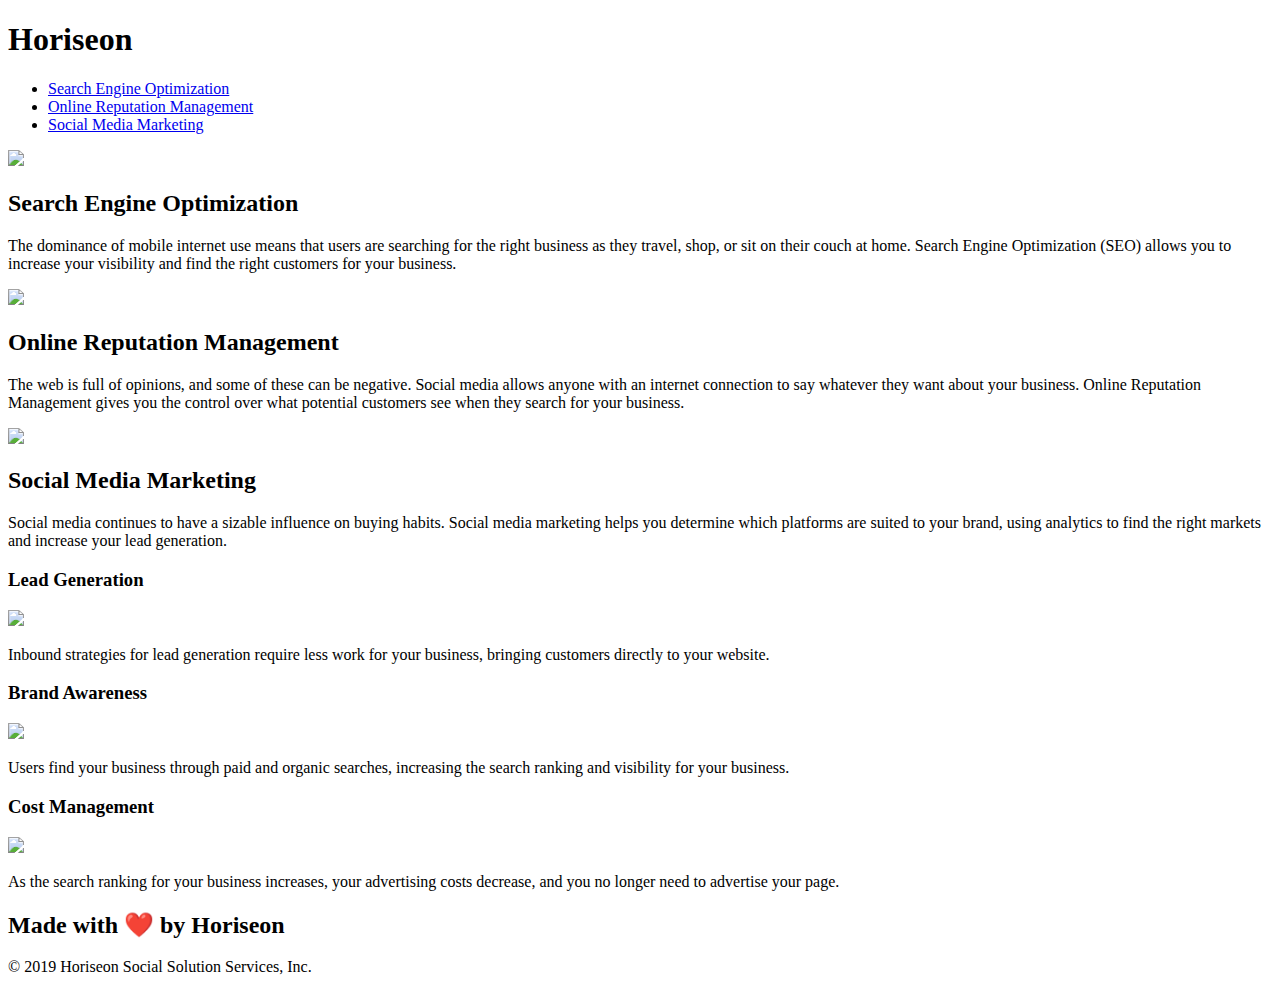
==== index.html @ e25c4934 "title and header refactor" ====
<!DOCTYPE html>
<html lang="en">
    <head>
        <meta charset="UTF-8" />
        <title>Horiseon Webpage</title>
        <link rel="stylesheet" href="./develop/assets/css/style.css">
    </head>
    <body>

<!-- navigation -->

<header>
        <h1>
            Hori<span class="seo">seo</span>n
        </h1>
        <nav>
            <!-- Unordered list item -->
            <ul>
                 <!-- list item element -->
                <li>
                    <!-- Anchor element -->
                    <a href="#search-engine-optimization">Search Engine Optimization</a>
                </li>
                <li>
                    <a href="#online-reputation-management">Online Reputation Management</a>
                </li>
                <li>
                    <a href="#social-media-marketing">Social Media Marketing</a>
                </li>
            </ul>
        </nav>
</header>

    <!-- hero/jumbotron -->
    <div class="hero"></div>
    <div class="content">
        <div id="search-engine-optimization">
            <img src="./assets/images/search-engine-optimization.jpg" class="float-left" />
            <h2>Search Engine Optimization</h2>
            <p>
                The dominance of mobile internet use means that users are searching for the right business as they travel, shop, or sit on their couch at home. Search Engine Optimization (SEO) allows you to increase your visibility and find the right customers for your business.
            </p>
        </div>
        <div id="online-reputation-management" class="online-reputation-management">
            <img src="./assets/images/online-reputation-management.jpg" class="float-right" />
            <h2>Online Reputation Management</h2>
            <p>
                The web is full of opinions, and some of these can be negative. Social media allows anyone with an internet connection to say whatever they want about your business. Online Reputation Management gives you the control over what potential customers see when they search for your business.
            </p>
        </div>
        <div id="social-media-marketing" class="social-media-marketing">
            <img src="./assets/images/social-media-marketing.jpg" class="float-left" />
            <h2>Social Media Marketing</h2>
            <p>
                Social media continues to have a sizable influence on buying habits. Social media marketing helps you determine which platforms are suited to your brand, using analytics to find the right markets and increase your lead generation.
            </p>
        </div>
    </div>
    <div class="benefits">
        <div class="benefit-lead">
            <h3>Lead Generation</h3>
            <img src="./assets/images/lead-generation.png" />
            <p>
                Inbound strategies for lead generation require less work for your business, bringing customers directly to your website.
            </p>
        </div>
        <div class="benefit-brand">
            <h3>Brand Awareness</h3>
            <img src="./assets/images/brand-awareness.png" />
            <p>
                Users find your business through paid and organic searches, increasing the search ranking and visibility for your business.
            </p>
        </div>
        <div class="benefit-cost">
            <h3>Cost Management</h3>
            <img src="./assets/images/cost-management.png"></img>
            <p>
                As the search ranking for your business increases, your advertising costs decrease, and you no longer need to advertise your page.
            </p>
        </div>
    </div>
    <div class="footer">
        <h2>Made with ❤️️ by Horiseon</h2>
        <p>
            &copy; 2019 Horiseon Social Solution Services, Inc.
        </p>
    </div>
</body>

</html>
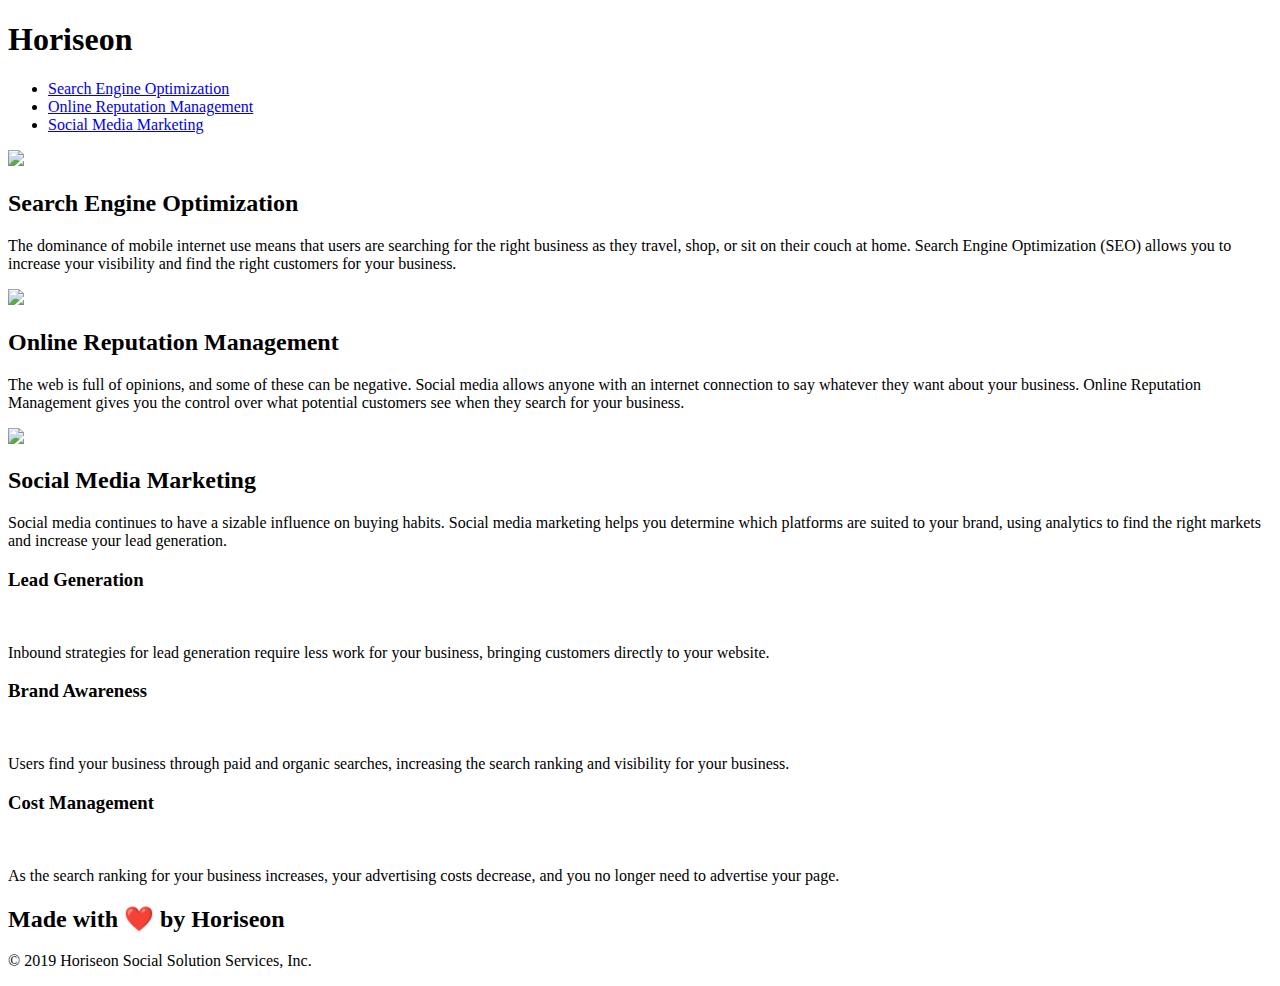
==== commit 81e3251c: "refactor benefit article" ====
--- a/index.html
+++ b/index.html
@@ -5,10 +5,10 @@
         <title>Horiseon Webpage</title>
         <link rel="stylesheet" href="./develop/assets/css/style.css">
     </head>
-    <body>
+
+<section>
 
 <!-- navigation -->
-
 <header>
         <h1>
             Hori<span class="seo">seo</span>n
@@ -31,60 +31,73 @@
         </nav>
 </header>
 
-    <!-- hero/jumbotron -->
-    <div class="hero"></div>
-    <div class="content">
-        <div id="search-engine-optimization">
-            <img src="./assets/images/search-engine-optimization.jpg" class="float-left" />
+<!-- hero/jumbotron -->
+<section class="hero"></section>
+
+<!-- content section -->
+    <section class="content">
+        <div id="search-engine-optimization" class="main-content">
+            <img src="./develop/assets/images/search-engine-optimization.jpg" class="float-left" />
             <h2>Search Engine Optimization</h2>
             <p>
-                The dominance of mobile internet use means that users are searching for the right business as they travel, shop, or sit on their couch at home. Search Engine Optimization (SEO) allows you to increase your visibility and find the right customers for your business.
+                The dominance of mobile internet use means that users are searching for the 
+                right business as they travel, shop, or sit on their couch at home. Search Engine 
+                Optimization (SEO) allows you to increase your visibility and find the right customers 
+                for your business.
+            </p>
+        </div>     
+        <div id="online-reputation-management" class="main-content">
+            <img src="./develop/assets/images/online-reputation-management.jpg" class="float-right" />
+            <h2>Online Reputation Management</h2>
+            <p>
+                The web is full of opinions, and some of these can be negative. 
+                Social media allows anyone with an internet connection to say whatever they want 
+                about your business. Online Reputation Management gives you the control over what 
+                potential customers see when they search for your business.
+            </p>
+        </div>     
+        <div id="social-media-marketing" class="main-content">
+            <img src="./develop/assets/images/social-media-marketing.jpg" class="float-left" />
+            <h2>Social Media Marketing</h2>
+            <p>
+                Social media continues to have a sizable influence on buying habits. Social 
+                media marketing helps you determine which platforms are suited to your brand, 
+                using analytics to find the right markets and increase your lead generation.
             </p>
         </div>
-        <div id="online-reputation-management" class="online-reputation-management">
-            <img src="./assets/images/online-reputation-management.jpg" class="float-right" />
-            <h2>Online Reputation Management</h2>
-            <p>
-                The web is full of opinions, and some of these can be negative. Social media allows anyone with an internet connection to say whatever they want about your business. Online Reputation Management gives you the control over what potential customers see when they search for your business.
-            </p>
-        </div>
-        <div id="social-media-marketing" class="social-media-marketing">
-            <img src="./assets/images/social-media-marketing.jpg" class="float-left" />
-            <h2>Social Media Marketing</h2>
-            <p>
-                Social media continues to have a sizable influence on buying habits. Social media marketing helps you determine which platforms are suited to your brand, using analytics to find the right markets and increase your lead generation.
-            </p>
-        </div>
-    </div>
-    <div class="benefits">
-        <div class="benefit-lead">
+    </section>
+
+<!-- benefits article -->
+    <article class="benefits">
+        <div class="benefit-type">
             <h3>Lead Generation</h3>
-            <img src="./assets/images/lead-generation.png" />
+            <img src="./develop/assets/images/lead-generation.png" alt=""/>
             <p>
                 Inbound strategies for lead generation require less work for your business, bringing customers directly to your website.
             </p>
-        </div>
-        <div class="benefit-brand">
+
             <h3>Brand Awareness</h3>
-            <img src="./assets/images/brand-awareness.png" />
+            <img src="./develop/assets/images/brand-awareness.png" alt=""/>
             <p>
                 Users find your business through paid and organic searches, increasing the search ranking and visibility for your business.
             </p>
-        </div>
-        <div class="benefit-cost">
+
             <h3>Cost Management</h3>
-            <img src="./assets/images/cost-management.png"></img>
+            <img src="./develop/assets/images/cost-management.png" alt=""/>
             <p>
                 As the search ranking for your business increases, your advertising costs decrease, and you no longer need to advertise your page.
             </p>
         </div>
-    </div>
-    <div class="footer">
+    </article>
+
+   
+<!-- footer -->   
+    <footer>
         <h2>Made with ❤️️ by Horiseon</h2>
         <p>
             &copy; 2019 Horiseon Social Solution Services, Inc.
         </p>
-    </div>
-</body>
+    </footer>
+</section>
 
 </html>
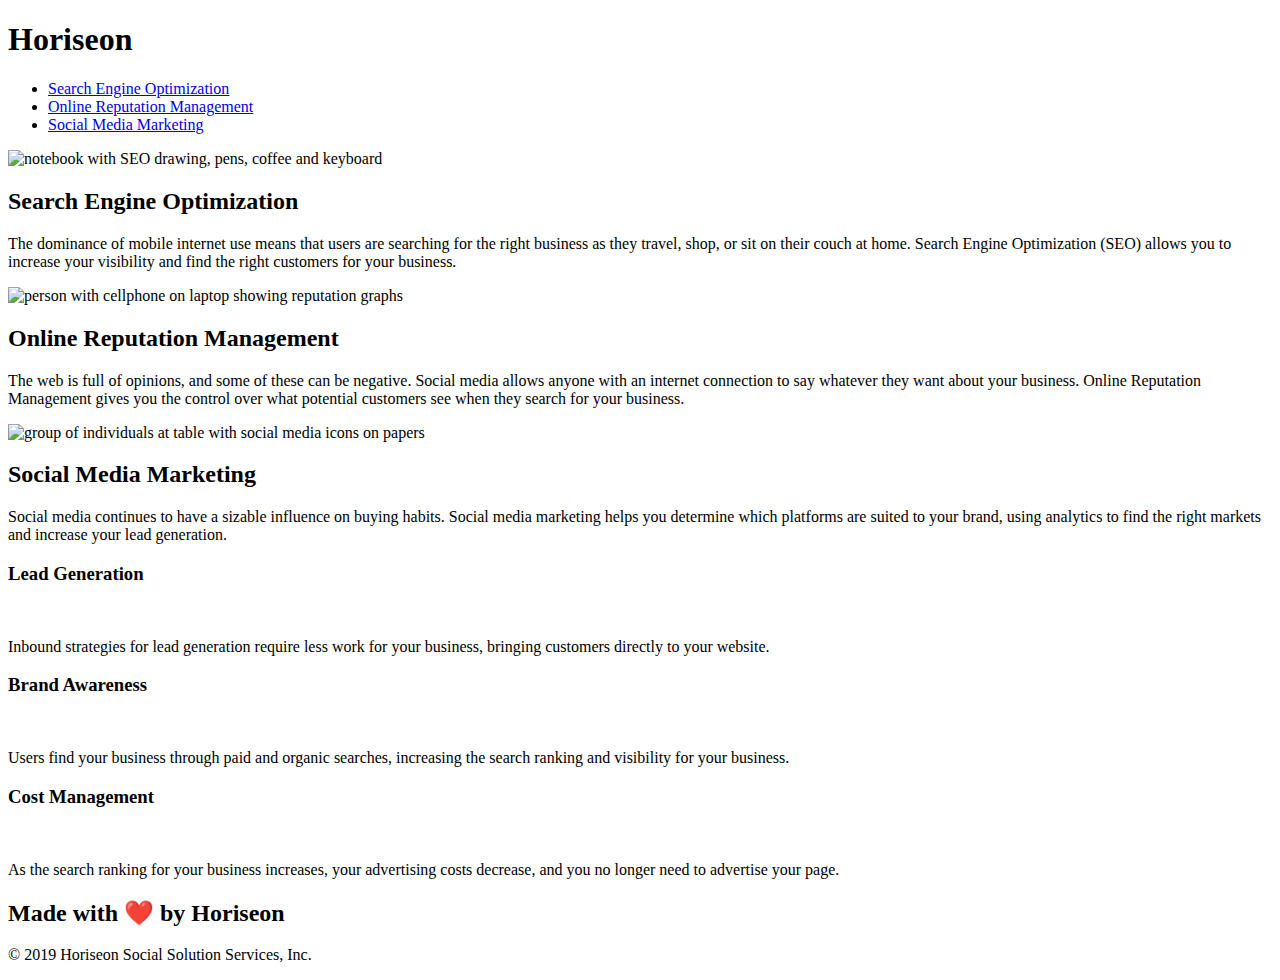
==== commit 64f19d46: "refactor sections and articles" ====
--- a/index.html
+++ b/index.html
@@ -35,9 +35,11 @@
 <section class="hero"></section>
 
 <!-- content section -->
-    <section class="content">
+<section> 
+<!-- content article -->    
+    <article class="content">
         <div id="search-engine-optimization" class="main-content">
-            <img src="./develop/assets/images/search-engine-optimization.jpg" class="float-left" />
+            <img src="./develop/assets/images/search-engine-optimization.jpg" alt="notebook with SEO drawing, pens, coffee and keyboard" class="float-left" />
             <h2>Search Engine Optimization</h2>
             <p>
                 The dominance of mobile internet use means that users are searching for the 
@@ -47,7 +49,7 @@
             </p>
         </div>     
         <div id="online-reputation-management" class="main-content">
-            <img src="./develop/assets/images/online-reputation-management.jpg" class="float-right" />
+            <img src="./develop/assets/images/online-reputation-management.jpg" alt="person with cellphone on laptop showing reputation graphs" class="float-right" />
             <h2>Online Reputation Management</h2>
             <p>
                 The web is full of opinions, and some of these can be negative. 
@@ -57,7 +59,7 @@
             </p>
         </div>     
         <div id="social-media-marketing" class="main-content">
-            <img src="./develop/assets/images/social-media-marketing.jpg" class="float-left" />
+            <img src="./develop/assets/images/social-media-marketing.jpg" alt="group of individuals at table with social media icons on papers" class="float-left" />
             <h2>Social Media Marketing</h2>
             <p>
                 Social media continues to have a sizable influence on buying habits. Social 
@@ -65,7 +67,7 @@
                 using analytics to find the right markets and increase your lead generation.
             </p>
         </div>
-    </section>
+    </article>
 
 <!-- benefits article -->
     <article class="benefits">
@@ -89,7 +91,7 @@
             </p>
         </div>
     </article>
-
+</section>
    
 <!-- footer -->   
     <footer>
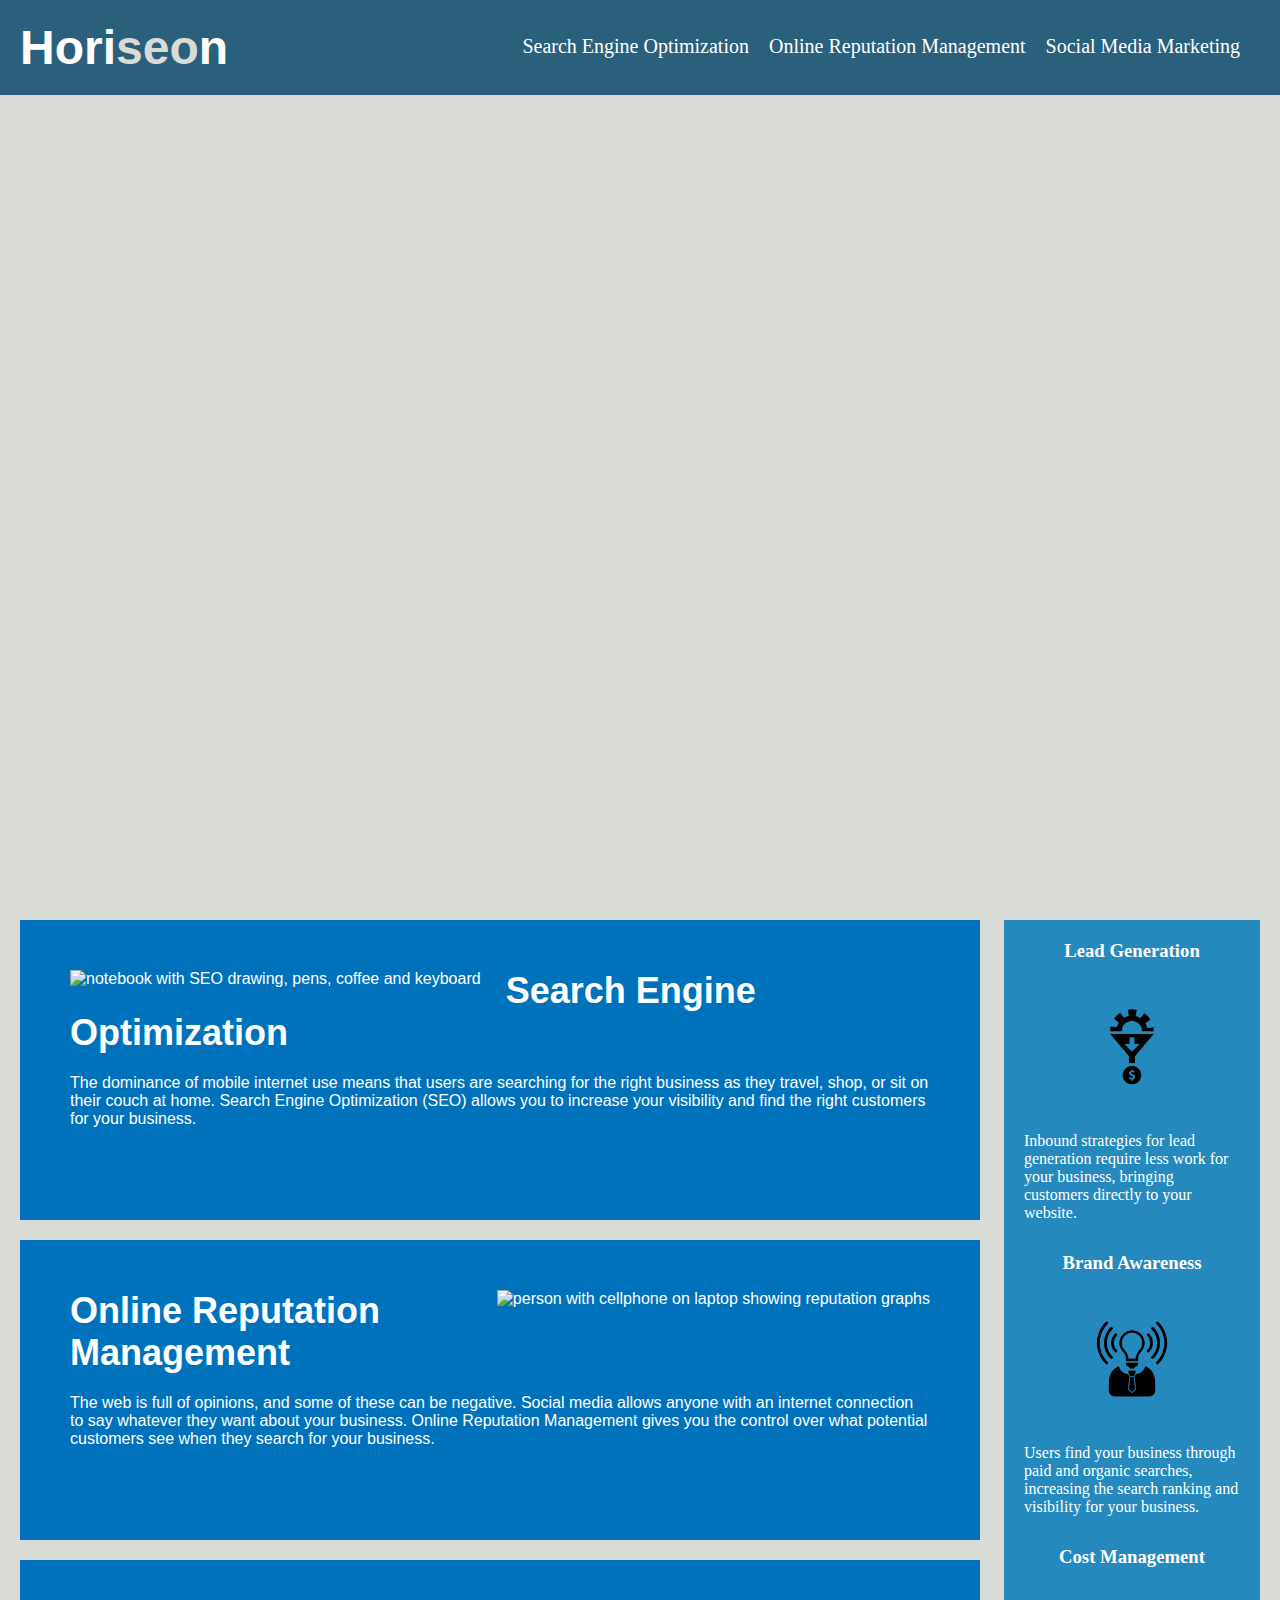
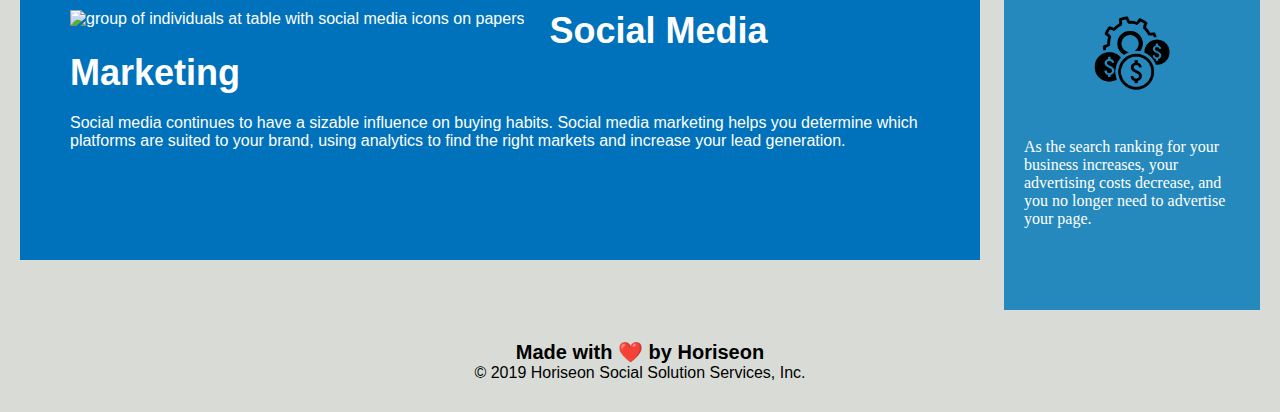
==== commit 2f5edad6: "moved assets folder and updated links" ====
--- a/index.html
+++ b/index.html
@@ -3,10 +3,9 @@
     <head>
         <meta charset="UTF-8" />
         <title>Horiseon Webpage</title>
-        <link rel="stylesheet" href="./develop/assets/css/style.css">
+        <link rel="stylesheet" href="./assets/css/style.css">
     </head>
-
-<section>
+    <body>
 
 <!-- navigation -->
 <header>
@@ -39,7 +38,7 @@
 <!-- content article -->    
     <article class="content">
         <div id="search-engine-optimization" class="main-content">
-            <img src="./develop/assets/images/search-engine-optimization.jpg" alt="notebook with SEO drawing, pens, coffee and keyboard" class="float-left" />
+            <img src="./assets/images/search-engine-optimization.jpg" alt="notebook with SEO drawing, pens, coffee and keyboard" class="float-left" />
             <h2>Search Engine Optimization</h2>
             <p>
                 The dominance of mobile internet use means that users are searching for the 
@@ -49,7 +48,7 @@
             </p>
         </div>     
         <div id="online-reputation-management" class="main-content">
-            <img src="./develop/assets/images/online-reputation-management.jpg" alt="person with cellphone on laptop showing reputation graphs" class="float-right" />
+            <img src="./assets/images/online-reputation-management.jpg" alt="person with cellphone on laptop showing reputation graphs" class="float-right" />
             <h2>Online Reputation Management</h2>
             <p>
                 The web is full of opinions, and some of these can be negative. 
@@ -59,7 +58,7 @@
             </p>
         </div>     
         <div id="social-media-marketing" class="main-content">
-            <img src="./develop/assets/images/social-media-marketing.jpg" alt="group of individuals at table with social media icons on papers" class="float-left" />
+            <img src="./assets/images/social-media-marketing.jpg" alt="group of individuals at table with social media icons on papers" class="float-left" />
             <h2>Social Media Marketing</h2>
             <p>
                 Social media continues to have a sizable influence on buying habits. Social 
@@ -73,19 +72,19 @@
     <article class="benefits">
         <div class="benefit-type">
             <h3>Lead Generation</h3>
-            <img src="./develop/assets/images/lead-generation.png" alt=""/>
+            <img src="./assets/images/lead-generation.png" alt=""/>
             <p>
                 Inbound strategies for lead generation require less work for your business, bringing customers directly to your website.
             </p>
 
             <h3>Brand Awareness</h3>
-            <img src="./develop/assets/images/brand-awareness.png" alt=""/>
+            <img src="./assets/images/brand-awareness.png" alt=""/>
             <p>
                 Users find your business through paid and organic searches, increasing the search ranking and visibility for your business.
             </p>
 
             <h3>Cost Management</h3>
-            <img src="./develop/assets/images/cost-management.png" alt=""/>
+            <img src="./assets/images/cost-management.png" alt=""/>
             <p>
                 As the search ranking for your business increases, your advertising costs decrease, and you no longer need to advertise your page.
             </p>
@@ -100,6 +99,5 @@
             &copy; 2019 Horiseon Social Solution Services, Inc.
         </p>
     </footer>
-</section>
-
+</body>
 </html>
--- a/assets/css/style.css
+++ b/assets/css/style.css
@@ -0,0 +1,141 @@
+* {
+    padding: 0;
+    margin: 0;
+    box-sizing: border-box;
+}
+
+body {
+    background-color: #d9dcd6;
+}
+
+/* apply styles to <header> */
+header {
+    padding: 20px;
+    font-family: 'Trebuchet MS', 'Lucida Sans Unicode', 'Lucida Grande', 'Lucida Sans', 'Arial', 'sans-serif';
+    background-color: #2a607c;
+    color: #ffffff;
+}
+
+header h1 {
+    display: inline;
+    font-size: 48px;
+}
+
+header .seo {
+    color: #d9dcd6;
+}
+
+header nav {
+    padding-top: 15px;
+    margin-right: 20px;
+    float: right;
+    font-family: 'Gill Sans', 'Gill Sans MT', 'Calibri', 'Trebuchet MS', 'sans-serif';
+    font-size: 20px;
+}
+
+header nav ul li {
+    display: inline;
+}
+
+header ul li {
+    display: inline-block;
+    margin-left: 15px;
+}
+
+/* apply styles to <footer> */
+footer {
+    padding: 30px;
+    clear: both;
+    font-family: 'Trebuchet MS', 'Lucida Sans Unicode', 'Lucida Grande', 'Lucida Sans', Arial, sans-serif;
+    text-align: center;
+}
+
+footer h2 {
+    font-size: 20px;
+}
+
+/* apply styles to a */
+a {
+    color: #ffffff;
+    text-decoration: none;
+}
+
+p {
+    font-size: 16px;
+}
+
+/* Hero style */
+.hero {
+    height: 800px;
+    width: 100%;
+    margin-bottom: 25px;
+    background-image: url("../images/digital-marketing-meeting.jpg");
+    background-size: cover;
+    background-position: center;
+}
+
+/* content section style */
+.content {
+    width: 75%;
+    display: inline-block;
+    margin-left: 20px;
+}
+
+.main-content {
+    margin-bottom: 20px;
+    padding: 50px;
+    height: 300px;
+    font-family: 'Gill Sans', 'Gill Sans MT', Calibri, 'Trebuchet MS', sans-serif;
+    background-color: #0072bb;
+    color: #ffffff;
+}
+
+.main-content img {
+    max-height: 200px;
+}
+
+.main-content h2 {
+    margin-bottom: 20px;
+    font-size: 36px;
+}
+
+.float-left {
+    float: left;
+    margin-right: 25px;
+}
+
+.float-right {
+    float: right;
+    margin-left: 25px;
+}
+
+/* benefits article */ 
+.benefits {
+    margin-right: 20px;
+    padding: 20px;
+    clear: both;
+    float: right;
+    width: 20%;
+    height: 100%;
+    font-family: 'Gill Sans', 'Gill Sans MT', 'Calibri', 'Trebuchet MS', 'sans-serif';
+    background-color: #2589bd;
+}
+
+.benefit-type {
+    margin-bottom: 32px;
+    color: #ffffff;
+}
+
+.benefit-type p {
+    padding-bottom: 30px;
+}
+.benefit-type h3 {
+    margin-bottom: 10px;
+    text-align: center;
+}
+
+.benefit-type img {
+    display: block;
+    margin: 10px auto;
+    max-width: 150px;
+}
